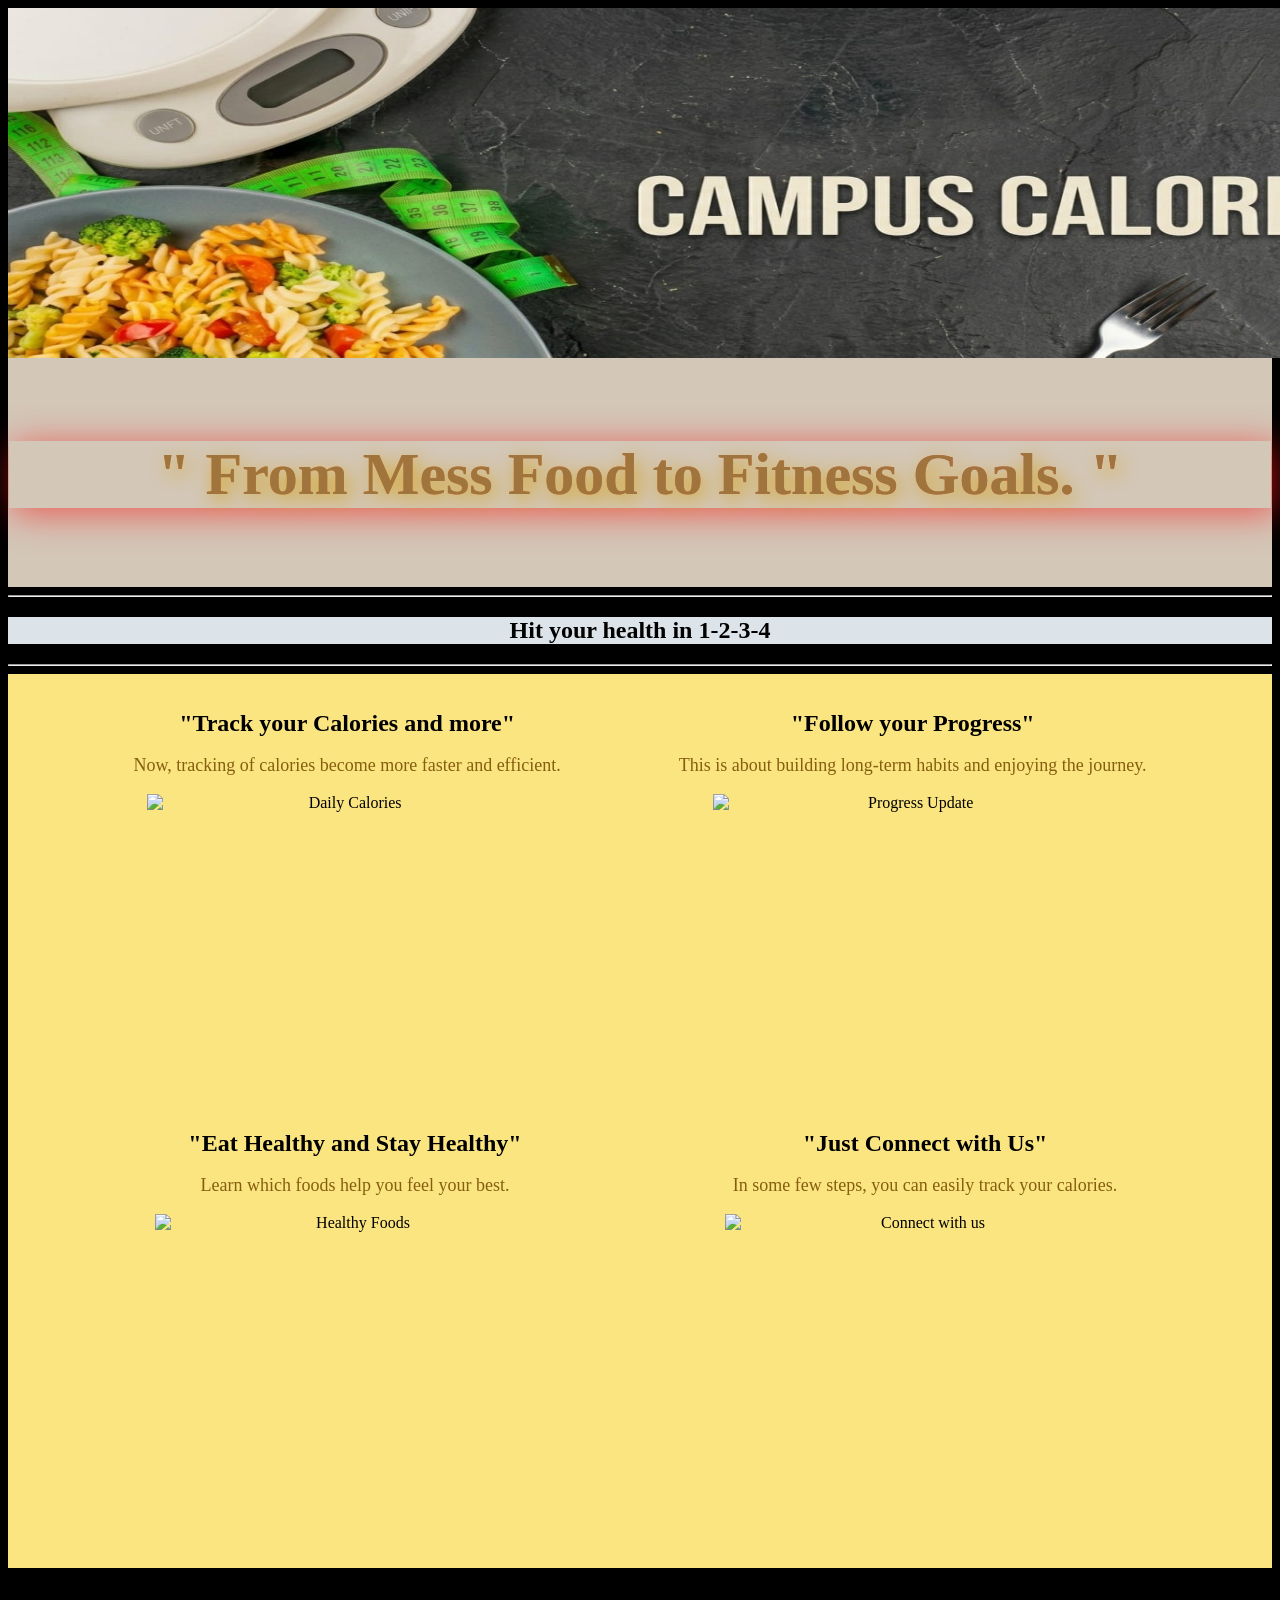
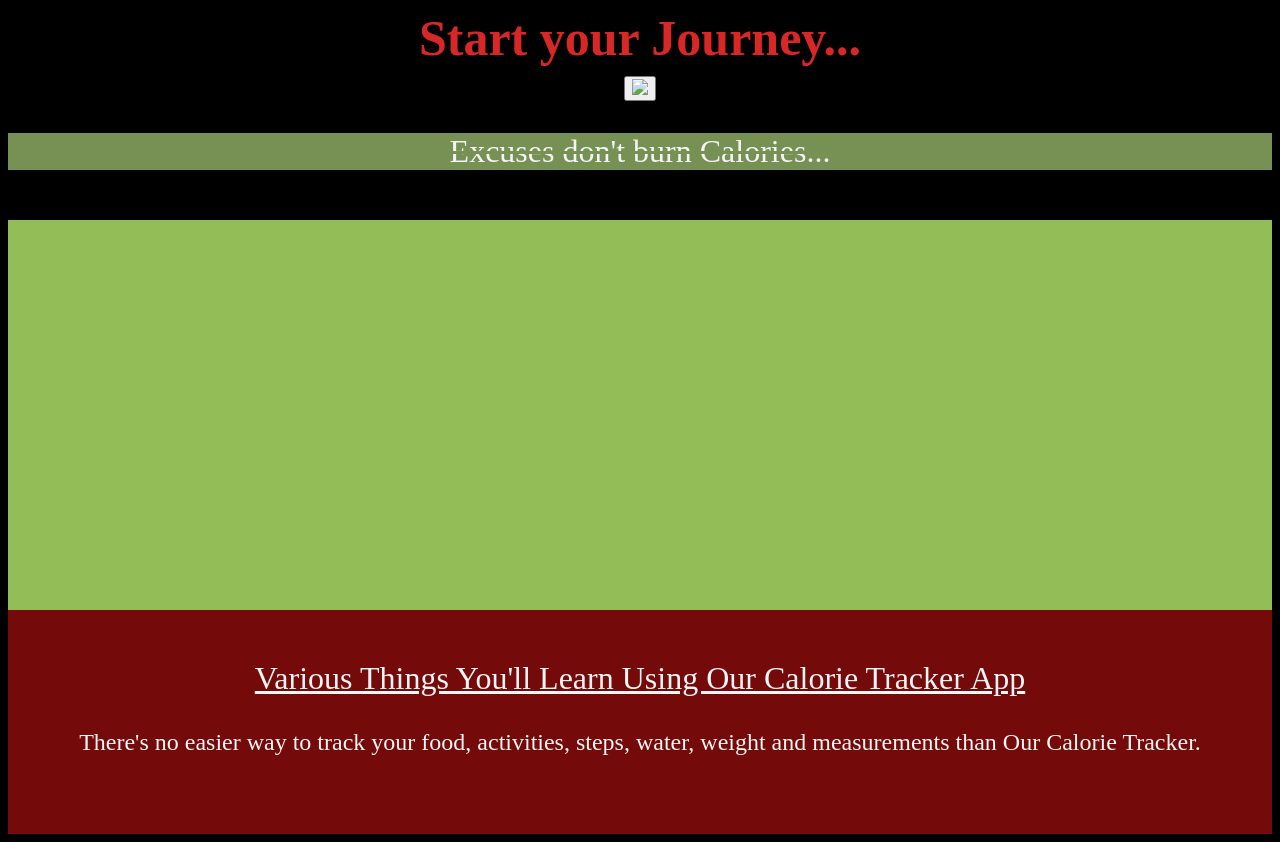
==== index.html @ 84e92cd7 "Add files via upload Initial Upload of Campus Calories.." ====
<!DOCTYPE html>
<html lang="en">
<head>
    <meta charset="UTF-8">
    <meta name="viewport" content="width=device-width, initial-scale=1.0">
    <title> Project on Calorie Tracker </title>
    <link rel="stylesheet" href="index.css">
</head>
<body>
    <header>
    <center><img src="campus pic.jpeg" alt="optimal fibre" id="Image1" width="1495" height="350"></center>
    <br>
    <p id="Heading1"> " From Mess Food to Fitness Goals. " </p>
    <br>
    </header>
    <hr>
    <h2 id="Heading4"> Hit your health in 1-2-3-4 </h2>
    <hr>
    <main>
    <br>
    <br>
    <div class="group1">
    <div class="subgroup1">
    <b> "Track your Calories and more" </b>
    <p>Now, tracking of calories become more faster and efficient.</p>
    <img src="https://cdn.dribbble.com/userupload/44191507/file/original-aab08f26ffb27f723139c2c4cad84455.png?resize=400x0/" alt=" Daily Calories">
    </div>
    <div class="subgroup1">
    <b> "Follow your Progress" </b>
    <p>This is about building long-term habits and enjoying the journey.</p>
    <img src="https://encrypted-tbn0.gstatic.com/images?q=tbn:ANd9GcRpdWmEmWiX24QSz-1TGMDQc92Ms7hk3BFETg&s/" alt="Progress Update">
    </div>
    </div>
    <br>
    <br>
    <div class="group2">
    <div class="subgroup2">
    <b> "Eat Healthy and Stay Healthy" </b>
    <p>Learn which foods help you feel your best.</p>
    <img src="https://encrypted-tbn0.gstatic.com/images?q=tbn:ANd9GcRdCdY9GGYbxWkdYGYNhGlwZEdFXMauEnB4cg&s/" alt="Healthy Foods">
    </div>
    <div class="subgroup2">
    <b> "Just Connect with Us" </b>
    <p>In some few steps, you can easily track your calories.</p>
    <img src="https://encrypted-tbn0.gstatic.com/images?q=tbn:ANd9GcQ0Nw44tKMMhCrmkIoF4_wd_2p0qhxZykhKMg&s/" alt="Connect with us">
    </div>
    </div>
    <br>
    <br>
    <br>
    </main>

    <h2 id="Heading5"> Start your Journey... </h2>
    <center><button><a href="Portfolio.html"><img src="https://encrypted-tbn0.gstatic.com/images?q=tbn:ANd9GcR3ZSzsI2N-_ndXf6UH6611hrLI_fcDvX1Ctg&s/" width="150"></a></button></center>
    <p id="Heading6"> Excuses don't burn Calories... </p><br>
    <div class="group5">
    <br>
    <center><video width="650" height="350" src="myVIdeo.mp4" autoplay muted loop></video></center>
    <br>
    </div>
    <div class="group6"><br><u><p id="Heading7">Various Things You'll Learn Using Our Calorie Tracker App</p></u>
    <p id="Heading8">There's no easier way to track your food, activities, steps, water, weight and measurements than Our Calorie Tracker.</p>
    <br><br>
    <br>
    </div>
    <!-- <script src="java.js"> </script> -->
</body>
</html>
---- index.css ----
body{
    background-color: rgb(0, 0, 0);
}
#Heading1{
    color:#000000;
    font-size: 3rem;
    font-family: fantasy sans-serif;
    font-size: 60px;
    background: linear-gradient(90deg,#ff8a00,#e52e71);
    -webkit-background-clip: text;
    -webkit-text-fill-color: rgb(160, 117, 61);
    display: block;
    font-weight: bold;
        color: #9b6a6a;
    text-shadow: 4px 6px 20px #d4a115;
    background-color: #6c95be;
    box-shadow: 5px 5px 35px rgba(248, 23, 23, 0.603);

    text-align: center;
}


#Heading3{
    color:#22550e;
    font-size: x-large;
    font-weight: bolder;
    text-align: center;
}
#Heading4{
    background-color: rgb(221, 228, 233);
    text-align: center;
}

main{
    background-color:#FBE580;
}

#Heading5{
    height: 25px;
    text-align:center;
    font-size: 50px;
    color:rgb(216, 39, 39);
    
}


#Heading6{
    text-align: center;
    background-color:#779154;
    font-size: xx-large;
    color:whitesmoke;
    text-decoration:line-through #779154;
}

.group5{
    background-color:#93BD57;
}

.group6{
    background-color: #740a0a;
}
#Heading7{
    
    color: whitesmoke;
    font-size: xx-large;
    font-weight: 400;
    text-align: center;
    text-decoration:underline whitesmoke

}
#Heading8{
    
    color: whitesmoke;
    font-size: x-large;
    font-weight: 200;
    text-align: center;
}

header{
    background-color:rgb(211, 199, 184);
}

.group1{
    display: flex;
    justify-content: center;
    gap: 118px;
    flex-direction: row;
}
.subgroup1{
    text-align: center;
}
.subgroup1 b{
    font-size: x-large;
}
.subgroup1 p{
    font-size: large;
    color: rgb(134, 94, 15);
}
.subgroup1 img{
    display: block;
    margin: auto;
    width: 400px;
    height: 300px;
}

.group2{
    display: flex;
    justify-content: center;
    gap: 170px;
    flex-direction: row;
}
.subgroup2{
    text-align: center;
}
.subgroup2 b{
    font-size: x-large;
}
.subgroup2 p{
    font-size: large;
    color: rgb(134, 94, 15);
}
.subgroup2 img{
    display: block;
    margin: auto;
    width: 400px;
    height: 300px;
}
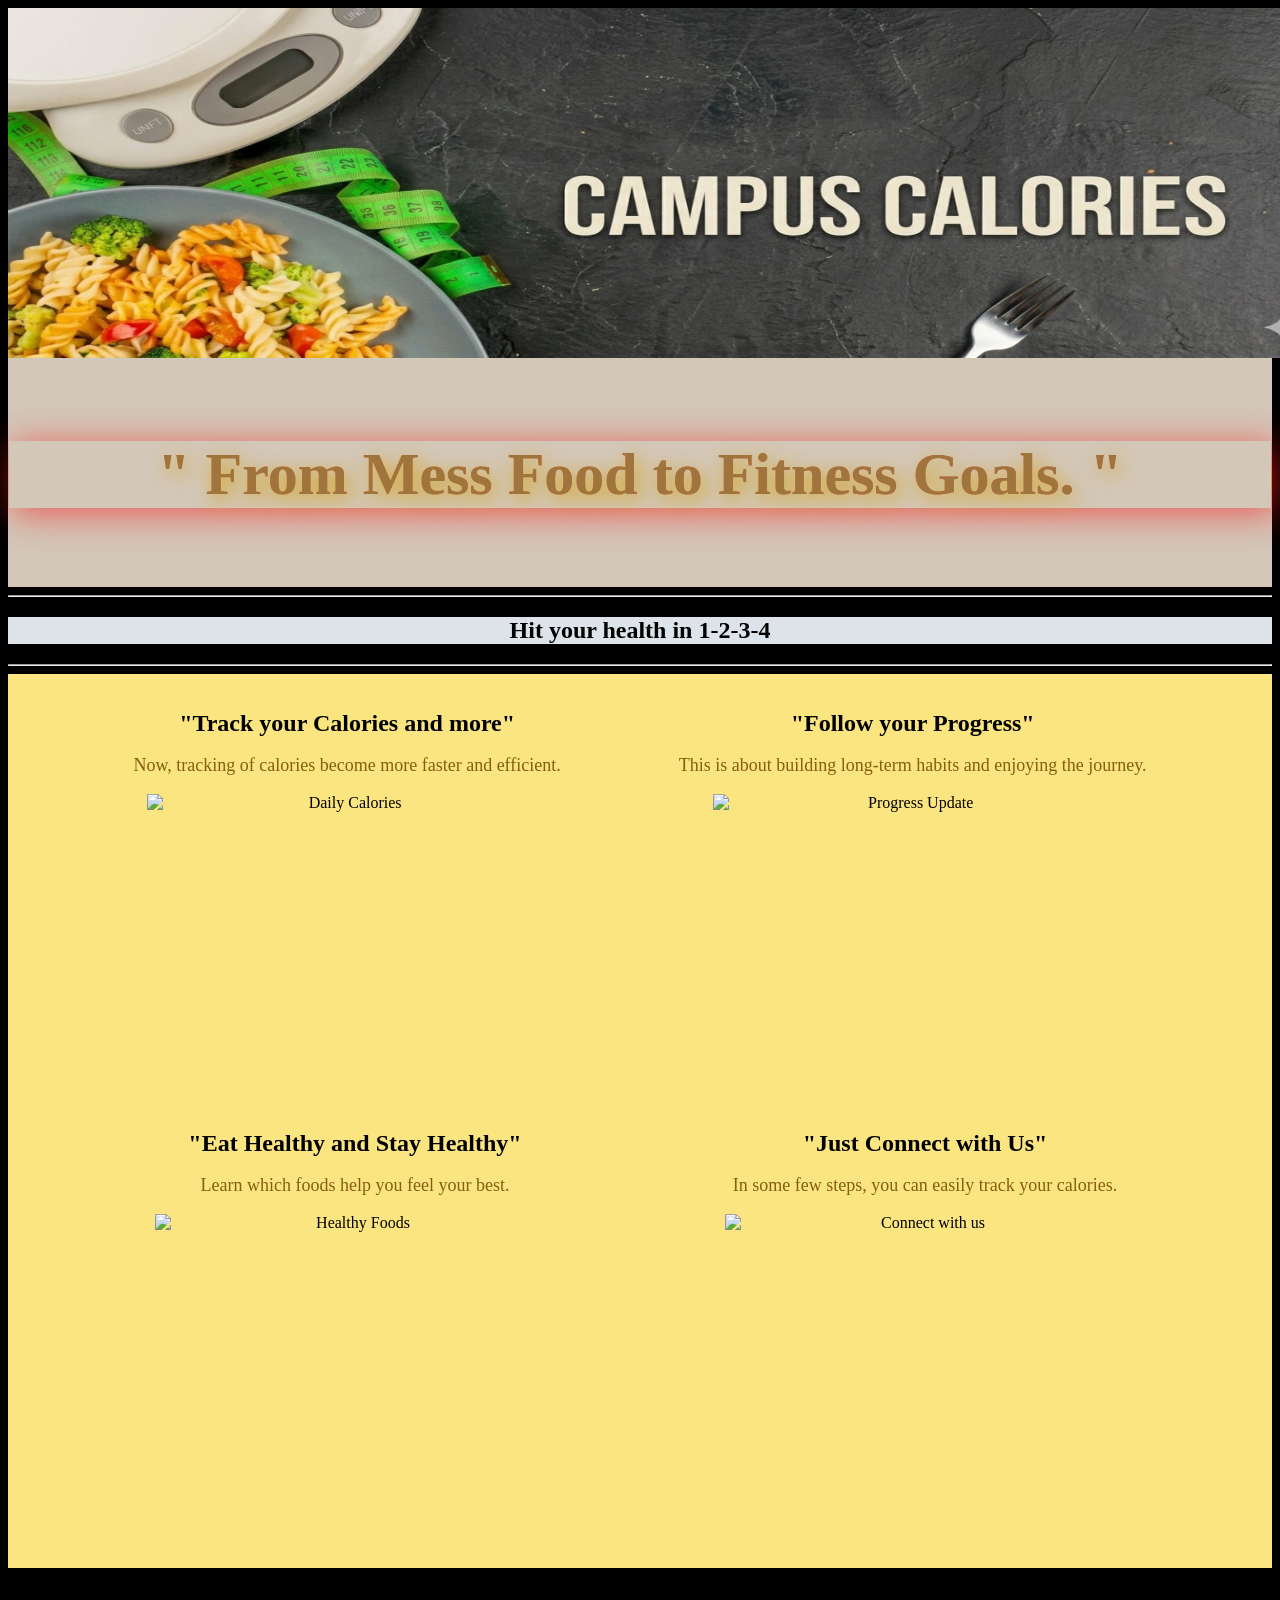
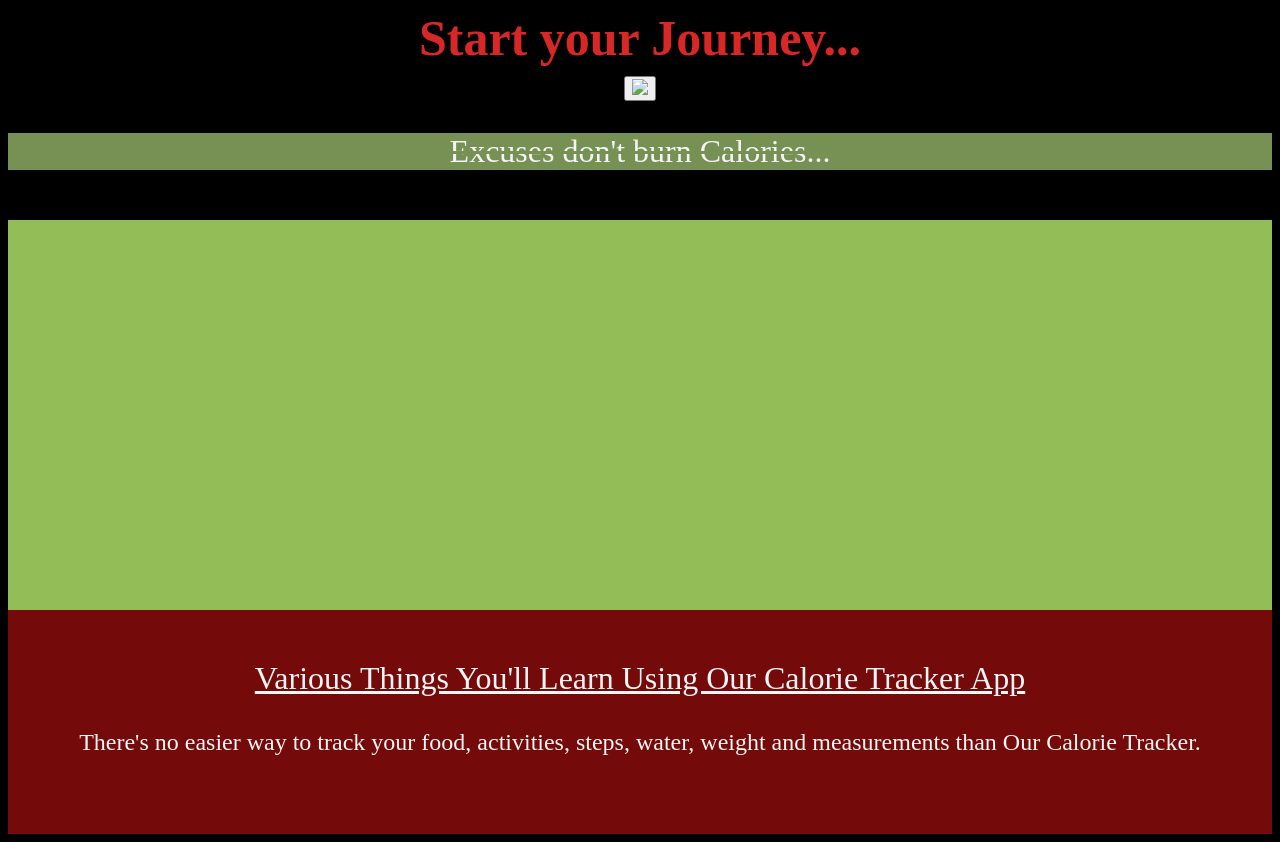
==== commit 95ad84f1: "Add files via upload new width" ====
--- a/index.html
+++ b/index.html
@@ -8,7 +8,7 @@
 </head>
 <body>
     <header>
-    <center><img src="campus pic.jpeg" alt="optimal fibre" id="Image1" width="1495" height="350"></center>
+    <center><img src="campus pic.jpeg" alt="optimal fibre" id="Image1" width="1320" height="350"></center>
     <br>
     <p id="Heading1"> " From Mess Food to Fitness Goals. " </p>
     <br>
--- a/index.css
+++ b/index.css
@@ -125,3 +125,4 @@
     width: 400px;
     height: 300px;
 }
+
